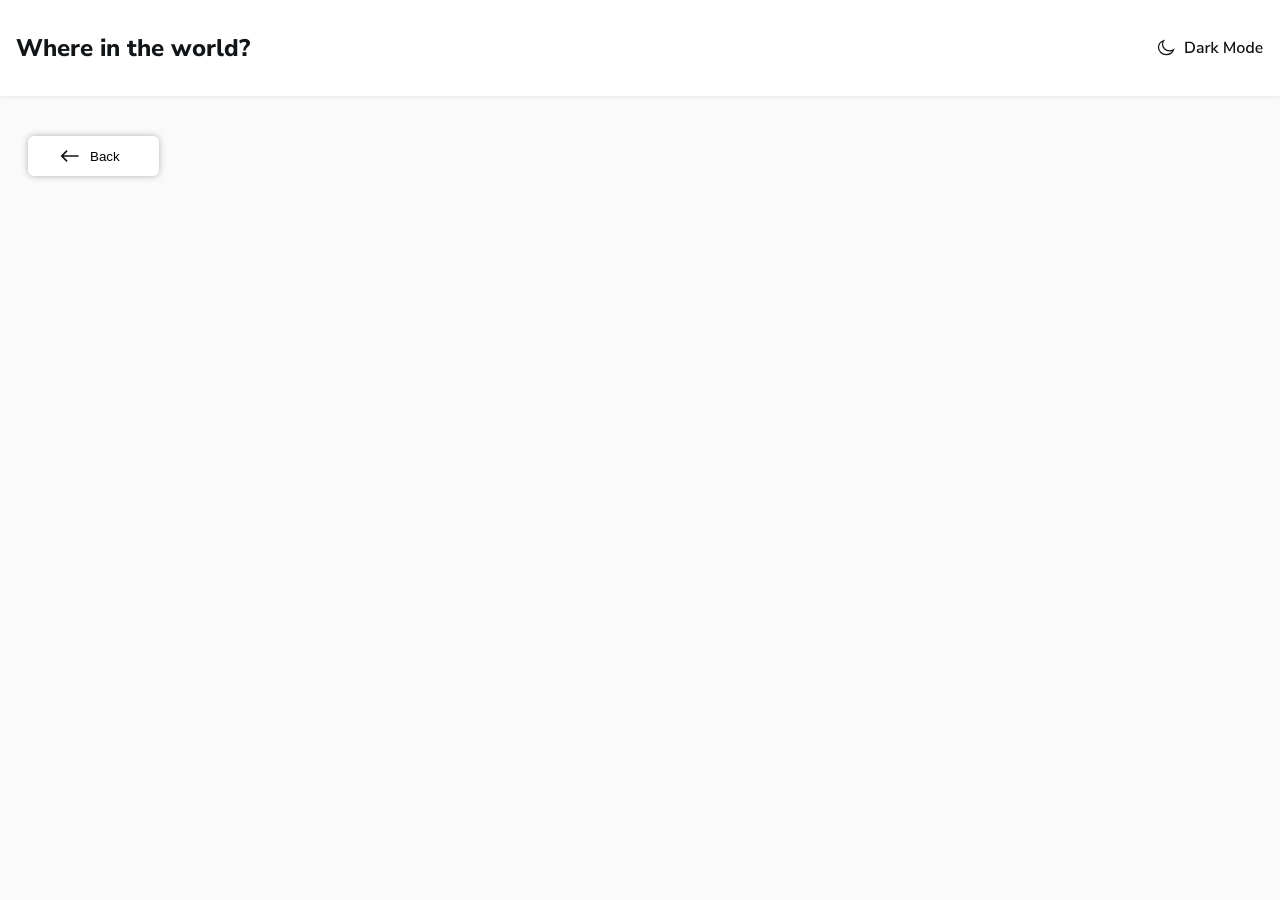
==== details.html @ c0c680d0 "middle version" ====
<!DOCTYPE html>
<html lang="en">
  <head>
    <meta charset="UTF-8" />
    <meta name="viewport" content="width=device-width, initial-scale=1.0" />
    <title>Document</title>
    <link rel="stylesheet" href="./styles/detailse.css" />
    <script src="./details.js" defer></script>
  </head>
  <body>
    <header>
      <h1>Where in the world?</h1>
      <img src="./design/Group 5.svg" alt="dark-logo" />
    </header>
    <main>
      <button onclick="window.history.back()">
        <img src="./design/blackarrow.svg" alt="black" />Back
      </button>

      <section id="datales-section">
       
      </section>
    </main>
  </body>
</html>
---- styles/detailse.css ----
@import url("https://fonts.googleapis.com/css2?family=Nunito+Sans:ital,opsz,wght@0,6..12,200..1000;1,6..12,200..1000&display=swap");
* {
  margin: 0;
  padding: 0;
  box-sizing: border-box;
}

body {
  max-width: 100vw;
  min-height: 100vh;
  background-color: #fafafa;
  font-family: "Nunito Sans", sans-serif;
}

span, p, input, h3 {
  color: #111517;
  font-size: 14px;
  font-style: normal;
  font-weight: 600;
  line-height: 16px;
}

h1 {
  color: #111517;
  font-size: 24px;
  font-style: normal;
  font-weight: 800;
  line-height: normal;
}

h2 {
  color: #111517;
  font-size: 18px;
  font-style: normal;
  font-weight: 800;
  line-height: 26px;
}

h3 {
  font-weight: 400;
}

input {
  color: #848484;
  font-size: 400;
}

span {
  font-weight: 300;
}

header {
  width: 100%;
  padding: 23px 81px;
  display: flex;
  flex-direction: row;
  justify-content: space-between;
  align-items: center;
  background-color: #fff;
  box-shadow: 0 2px 4px 0 rgba(0, 0, 0, 0.06);
}
@media (max-width: 1288px) {
  header {
    padding: 32px 16px;
  }
}

main {
  padding: 80px;
}
@media (max-width: 1288px) {
  main {
    padding: 40px 28px;
  }
}
main button {
  display: flex;
  flex-direction: row;
  justify-content: space-between;
  align-items: center;
  gap: 10px;
  padding: 10px 39px 10px 32px;
  border-radius: 6px;
  background-color: #fff;
  border: none;
  box-shadow: 0 0 7px 0 rgba(0, 0, 0, 0.29);
}
main section {
  width: 100%;
  min-height: 100px;
  margin-top: 80px;
  display: flex;
  flex-direction: row;
  justify-content: space-between;
  align-items: center;
}
@media (max-width: 1288px) {
  main section {
    flex-direction: column;
    align-items: flex-start;
    gap: 81px;
  }
}
main section img {
  width: 560px;
  height: 401px;
  border: radius 8px;
}
@media (max-width: 1288px) {
  main section img {
    max-width: 100%;
  }
}
main section .details {
  width: 574px;
}
@media (max-width: 1288px) {
  main section .details {
    width: 100%;
  }
}
main section .details .details-info {
  display: flex;
  gap: 117px;
  margin-top: 23px;
  margin-bottom: 70px;
}
@media (max-width: 1288px) {
  main section .details .details-info {
    max-width: 100%;
    flex-direction: column;
    gap: 32px;
  }
}
main section .details .details-info p {
  font-size: 16px;
  font-weight: 600;
  line-height: 32px;
}
main section .details .details-info span {
  font-size: 16px;
  font-weight: 300;
  line-height: 32px;
}
main section .details .border-countres {
  display: flex;
  flex-direction: row;
  justify-content: flex-start;
  align-items: center;
  gap: 16px;
}
main section .details .border-countres div {
  display: flex;
  flex-direction: row;
  justify-content: flex-start;
  align-items: center;
  gap: 10px;
}
main section .details .border-countres div span {
  border-radius: 2px;
  border: 0 solid #979797;
  background: #fff;
  box-shadow: 0 0 4px 1px rgba(0, 0, 0, 0.1);
  padding: 5px 27px;
}/*# sourceMappingURL=detailse.css.map */
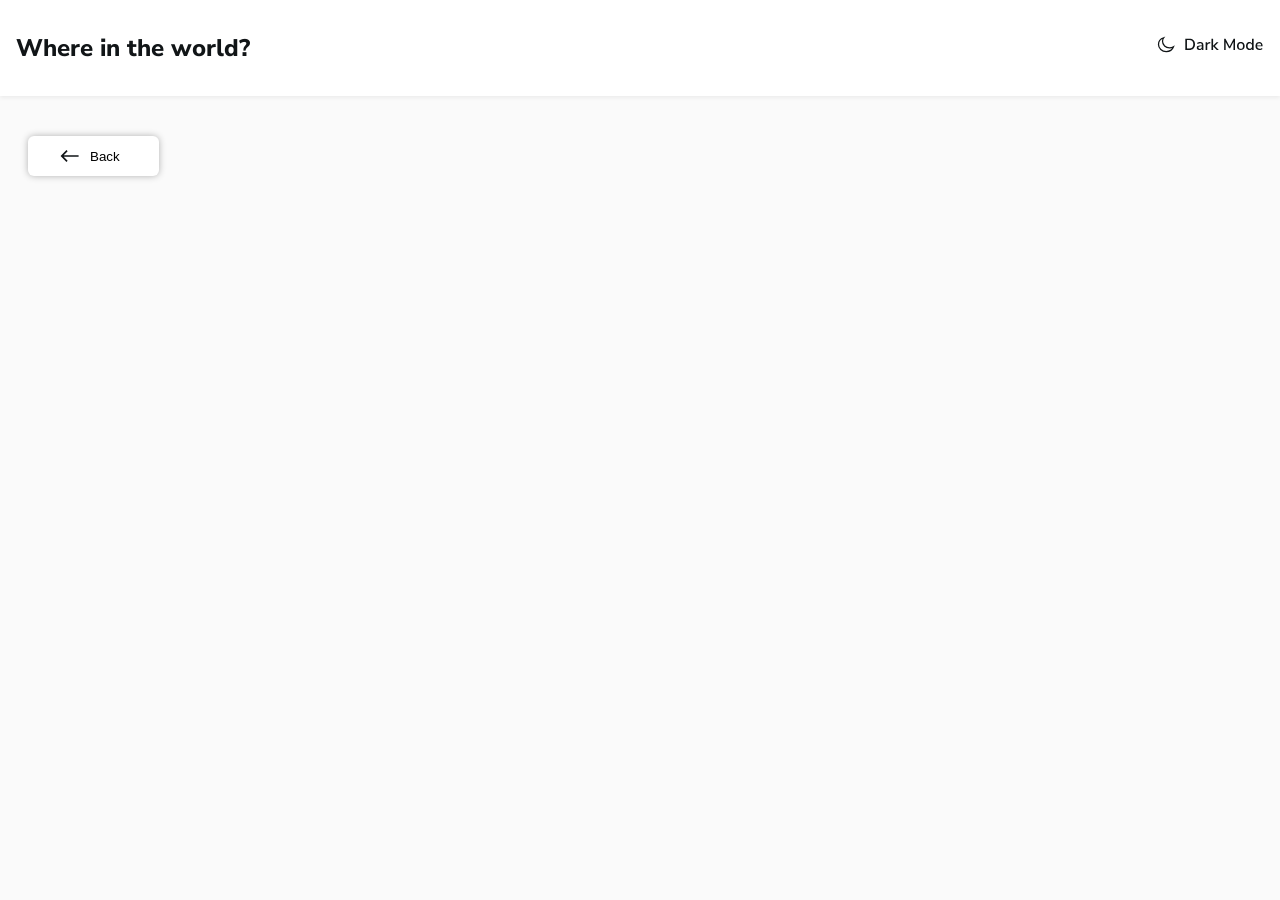
==== commit f653b7d7: "dark mode" ====
--- a/details.html
+++ b/details.html
@@ -10,7 +10,12 @@
   <body>
     <header>
       <h1>Where in the world?</h1>
-      <img src="./design/Group 5.svg" alt="dark-logo" />
+
+      <div id="theme-toggle">
+ <img src="./design/Group 5.svg" alt="dark-logo" />
+ <img class="hidden" src="./design/dark.svg" alt="dark">
+      </div>
+     
     </header>
     <main>
       <button onclick="window.history.back()">
--- a/styles/detailse.css
+++ b/styles/detailse.css
@@ -49,6 +49,50 @@
   font-weight: 300;
 }
 
+.dark {
+  background-color: #202c36;
+}
+.dark header {
+  background-color: #2B3844;
+}
+.dark header h1 {
+  color: #fff;
+}
+.dark main .filtering #search {
+  color: #fff;
+  background-color: #2B3844;
+}
+.dark main .filtering ::-moz-placeholder {
+  color: #fff;
+}
+.dark main .filtering ::placeholder {
+  color: #fff;
+}
+.dark main .countries .country {
+  background-color: #2B3844;
+}
+.dark main .countries .country .card-info h2,
+.dark main .countries .country .card-info p,
+.dark main .countries .country .card-info span {
+  color: #fff;
+}
+.dark main button {
+  background-color: #2B3844;
+  color: #fff;
+}
+.dark main .details h2,
+.dark main .details p,
+.dark main .details span {
+  color: #fff;
+}
+.dark main .details .border-countries span {
+  background-color: #2B3844;
+}
+
+.hidden {
+  display: none;
+}
+
 header {
   width: 100%;
   padding: 23px 81px;
@@ -142,21 +186,21 @@
   font-weight: 300;
   line-height: 32px;
 }
-main section .details .border-countres {
+main section .details .border-countries {
   display: flex;
   flex-direction: row;
   justify-content: flex-start;
   align-items: center;
   gap: 16px;
 }
-main section .details .border-countres div {
+main section .details .border-countries div {
   display: flex;
   flex-direction: row;
   justify-content: flex-start;
   align-items: center;
   gap: 10px;
 }
-main section .details .border-countres div span {
+main section .details .border-countries div span {
   border-radius: 2px;
   border: 0 solid #979797;
   background: #fff;
